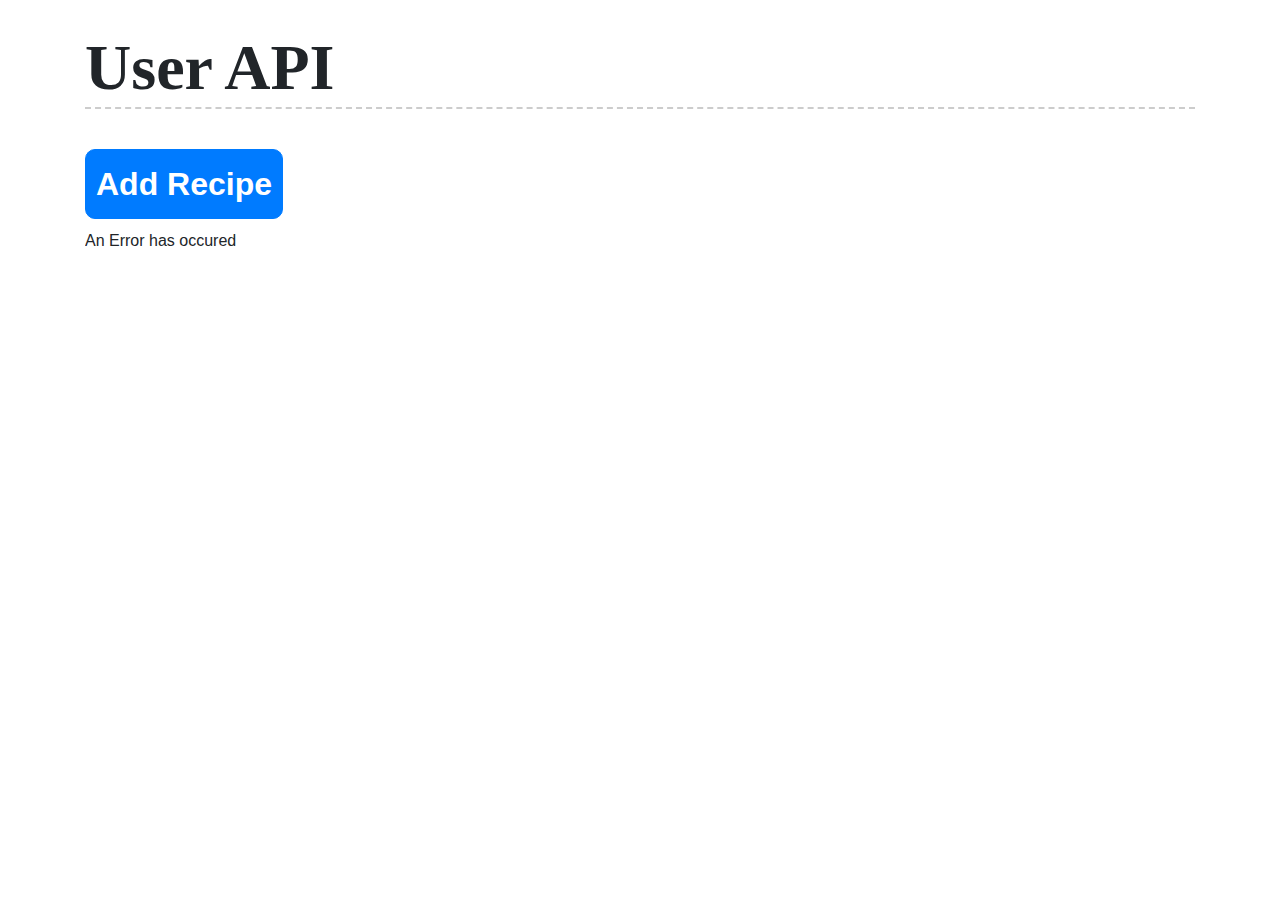
==== album.html @ 972b7599 "hi" ====
<!DOCTYPE html>
<html lang="en">
  <head>
    <script src="./jquery-3.4.1.min.js"></script>
    <script src="./popper.min.js"></script>
    <script src="./bootstrap.min.js"></script>

    <script src="./jqcrud.js"></script>
    <link rel="stylesheet" href="./bootstrap.min.css" />
    <link rel="stylesheet" href="./jqstyles.css" />
  </head>
  <body class="container">
    <h1>User API</h1>

    <!-- Button trigger modal -->
    <button
      type="button"
      class="btn btn-primary btn-lg btn-rec"
      data-toggle="modal"
      data-target="#addModal"
    >
      Add Recipe
    </button>

    <!-- Modal -->
    <div
      class="modal fade"
      id="addModal"
      tabindex="-1"
      role="dialog"
      aria-labelledby="modelnameId"
      aria-hidden="true"
    >
      <div class="modal-dialog" role="document">
        <div class="modal-content">
          <div class="modal-header">
            <h5 class="modal-name">Add New User</h5>
            <button
              type="button"
              class="close"
              data-dismiss="modal"
              aria-label="Close"
            >
              <span aria-hidden="true">&times;</span>
            </button>
          </div>
          <div class="modal-email">
            <div class="form-group">
              <label for="name">name</label>
              <input
                type="text"
                class="form-control"
                name="name"
                id="name"
                aria-describedby="nameHelp"
                placeholder="name of the User"
              />
              <small id="nameHelp" class="form-text text-muted"
                >Enter name of the User</small
              >
            </div>
            <div class="form-group">
              <label for="email">email</label>
              <input
                type="text"
                class="form-control"
                name="email"
                id="email"
                aria-describedby="emailHelp"
                placeholder="Email"
              />
              <small id="emailHelp" class="form-text text-muted"
                >Enter Details</small
              >
            </div>
          </div>
          <div class="modal-footer">
            <button id="addBtn" class="btn btn-info">Add Recipe</button>
            <button
              type="button"
              class="btn btn-secondary"
              data-dismiss="modal"
            >
              Close
            </button>
          </div>
        </div>
      </div>
    </div>

    <div id="recipes">Loading ...</div>

    <div
      class="modal fade"
      id="updateModal"
      tabindex="-1"
      role="dialog"
      aria-labelledby="modelnameId"
      aria-hidden="true"
    >
      <div class="modal-dialog" role="document">
        <div class="modal-content">
          <div class="modal-header">
            <h5 class="modal-name">Update Record</h5>
            <button
              type="button"
              class="close"
              data-dismiss="modal"
              aria-label="Close"
            >
              <span aria-hidden="true">&times;</span>
            </button>
          </div>
          <div class="modal-email">
            <input type="hidden" id="updateId" /> <br />
            <div class="form-group">
              <label for="updatename">name</label>
              <input
                type="text"
                class="form-control"
                name="updatename"
                id="updatename"
                aria-describedby="updateHelpId"
                placeholder=""
              />
              <small id="updateHelpId" class="form-text text-muted"
                >Enter name to Update</small
              >
            </div>
            <div class="form-group">
              <label for="updateemail">email</label>
              <textarea
                class="form-control"
                name="updateemail"
                id="updateemail"
                rows="3"
              ></textarea>
            </div>
          </div>
          <div class="modal-footer">
            <button id="updateSave" class="btn btn-primary">Update</button>
            <button
              type="button"
              class="btn btn-secondary"
              data-dismiss="modal"
            >
              Close
            </button>
          </div>
        </div>
      </div>
    </div>
  </body>
</html>
---- jqstyles.css ----
.recipe {
  border-bottom: 2px dashed blue;
  margin-bottom: 5px;
}
* {
  box-sizing: border-box;
  margin: 0;
  padding: 0;
}

body {
  background-color: #fff;
}
.container h1 {
  font-family: "Grand Hotel", cursive;
  font-size: 4rem;
  font-weight: 900;
  margin: 30px auto;
  border-bottom: 2px dashed #ccc;
  transition: all 0.4s ease;
}
.container h1:hover {
  opacity: 0.7;
}

.recipe {
  border-bottom: 2px dotted #000;
  margin-top: 10px;

  padding-bottom: 5px;
  overflow: hidden;
}
.recipe h3 {
  text-transform: uppercase;
}
.recipe p {
  font-size: 11;
  font-family: Verdana, Geneva, Tahoma, sans-serif;
}

.btn-rec,
.btn-del,
#war {
  border-radius: 10px;
  transition: all 0.5s ease;
  font-weight: 900;
}
.btn-rec {
  padding: 10px;
  margin: 10px 0;
  font-size: 2rem;
  font-weight: 600;
}
#war {
  margin: 0 10px;
}
.btn-rec:hover,
.btn-del:hover,
#war:hover {
  box-shadow: 3px 3px 5px #aaa;
  transform: scale(1.013);
  border: 1px solid #ccc;
  background-color: #fff;
}
.btn-rec:hover {
  color: #17a2b8;
}
.btn-del:hover {
  color: #dc3545;
}
.recipe p:hover {
  font-size: 1.01em;
}
#war:hover {
  color: #ffc20c;
  background-color: #555;
  border: 1px solid #ffc20c;
}
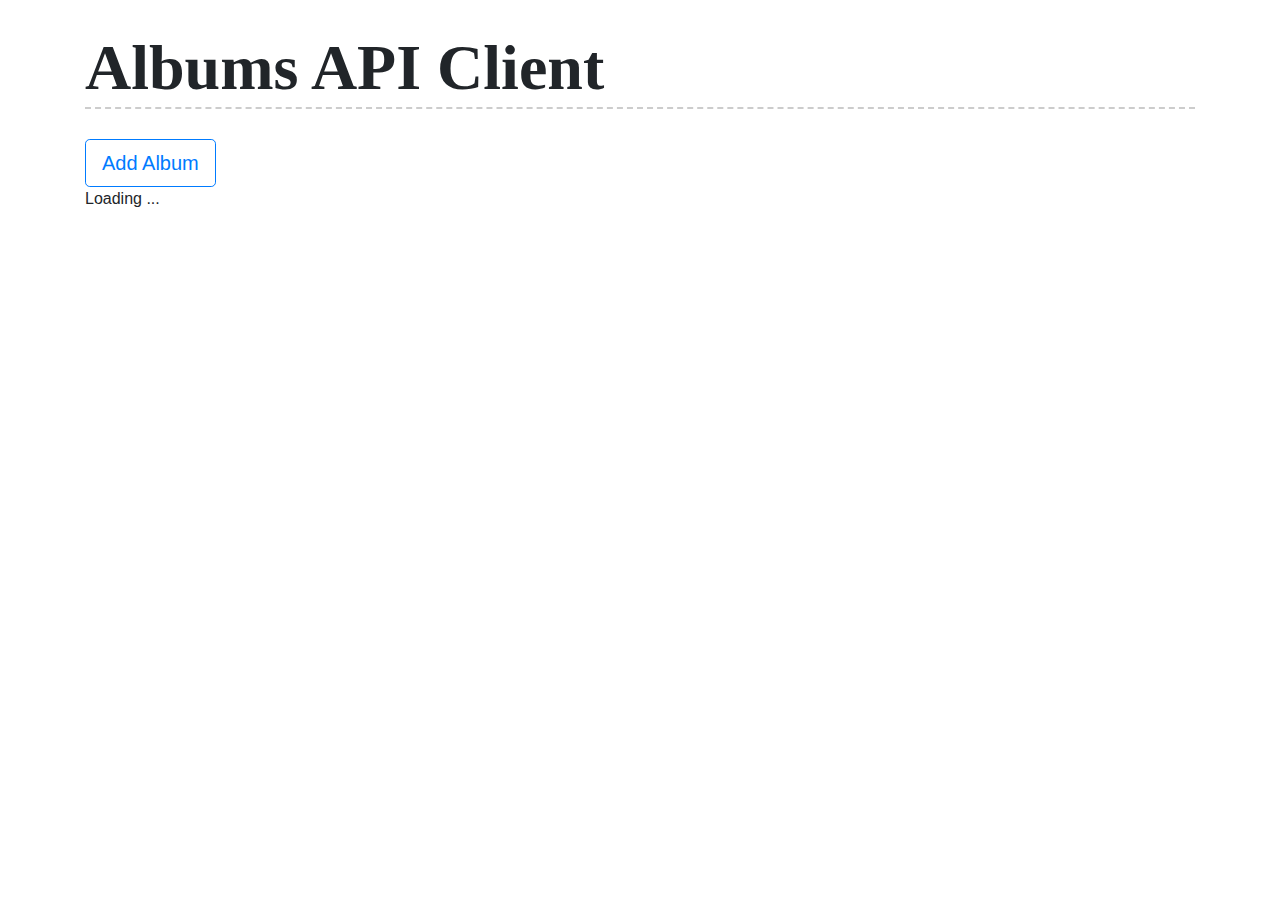
==== commit 0d910021: "hi" ====
--- a/album.html
+++ b/album.html
@@ -1,25 +1,24 @@
 <!DOCTYPE html>
 <html lang="en">
   <head>
-    <script src="./jquery-3.4.1.min.js"></script>
-    <script src="./popper.min.js"></script>
-    <script src="./bootstrap.min.js"></script>
-
-    <script src="./jqcrud.js"></script>
-    <link rel="stylesheet" href="./bootstrap.min.css" />
-    <link rel="stylesheet" href="./jqstyles.css" />
+    <script src="jquery-3.4.1.min.js"></script>
+    <script src="popper.min.js"></script>
+    <script src="bootstrap.min.js"></script>
+    <script src="jqcruda.js"></script>
+    <link rel="stylesheet" href="bootstrap.min.css" />
+    <link rel="stylesheet" href="jqstyles.css" />
   </head>
   <body class="container">
-    <h1>User API</h1>
+    <h1>Albums API Client</h1>
 
     <!-- Button trigger modal -->
     <button
       type="button"
-      class="btn btn-primary btn-lg btn-rec"
+      class="btn btn-outline-primary btn-lg"
       data-toggle="modal"
       data-target="#addModal"
     >
-      Add Recipe
+      Add Album
     </button>
 
     <!-- Modal -->
@@ -28,13 +27,13 @@
       id="addModal"
       tabindex="-1"
       role="dialog"
-      aria-labelledby="modelnameId"
+      aria-labelledby="modelTitleId"
       aria-hidden="true"
     >
       <div class="modal-dialog" role="document">
         <div class="modal-content">
           <div class="modal-header">
-            <h5 class="modal-name">Add New User</h5>
+            <h5 class="modal-title">Add New Album</h5>
             <button
               type="button"
               class="close"
@@ -44,41 +43,28 @@
               <span aria-hidden="true">&times;</span>
             </button>
           </div>
-          <div class="modal-email">
+          <div class="modal-body">
             <div class="form-group">
-              <label for="name">name</label>
+              <label for="title">Title</label>
               <input
                 type="text"
                 class="form-control"
-                name="name"
-                id="name"
-                aria-describedby="nameHelp"
-                placeholder="name of the User"
+                name="title"
+                id="title"
+                aria-describedby="titleHelp"
+                placeholder="Title of the Album"
+                required
               />
-              <small id="nameHelp" class="form-text text-muted"
-                >Enter name of the User</small
-              >
-            </div>
-            <div class="form-group">
-              <label for="email">email</label>
-              <input
-                type="text"
-                class="form-control"
-                name="email"
-                id="email"
-                aria-describedby="emailHelp"
-                placeholder="Email"
-              />
-              <small id="emailHelp" class="form-text text-muted"
-                >Enter Details</small
+              <small id="titleHelp" class="form-text" style="color: grey"
+                >Enter Title of the Album</small
               >
             </div>
           </div>
           <div class="modal-footer">
-            <button id="addBtn" class="btn btn-info">Add Recipe</button>
+            <button id="addBtn" class="btn btn-outline-info">Add Album</button>
             <button
               type="button"
-              class="btn btn-secondary"
+              class="btn btn-outline-secondary"
               data-dismiss="modal"
             >
               Close
@@ -88,20 +74,20 @@
       </div>
     </div>
 
-    <div id="recipes">Loading ...</div>
+    <div id="albums">Loading ...</div>
 
     <div
       class="modal fade"
       id="updateModal"
       tabindex="-1"
       role="dialog"
-      aria-labelledby="modelnameId"
+      aria-labelledby="modelTitleId"
       aria-hidden="true"
     >
       <div class="modal-dialog" role="document">
         <div class="modal-content">
           <div class="modal-header">
-            <h5 class="modal-name">Update Record</h5>
+            <h5 class="modal-title">Update Record</h5>
             <button
               type="button"
               class="close"
@@ -111,37 +97,31 @@
               <span aria-hidden="true">&times;</span>
             </button>
           </div>
-          <div class="modal-email">
+          <div class="modal-body">
             <input type="hidden" id="updateId" /> <br />
             <div class="form-group">
-              <label for="updatename">name</label>
+              <label for="updateTitle">Title</label>
               <input
                 type="text"
                 class="form-control"
-                name="updatename"
-                id="updatename"
+                name="updateTitle"
+                id="updateTitle"
                 aria-describedby="updateHelpId"
                 placeholder=""
+                required
               />
-              <small id="updateHelpId" class="form-text text-muted"
-                >Enter name to Update</small
+              <small id="updateHelpId" class="form-text" style="color: grey"
+                >Enter Title to Update</small
               >
-            </div>
-            <div class="form-group">
-              <label for="updateemail">email</label>
-              <textarea
-                class="form-control"
-                name="updateemail"
-                id="updateemail"
-                rows="3"
-              ></textarea>
             </div>
           </div>
           <div class="modal-footer">
-            <button id="updateSave" class="btn btn-primary">Update</button>
+            <button id="updateSave" class="btn btn-outline-primary">
+              Update
+            </button>
             <button
               type="button"
-              class="btn btn-secondary"
+              class="btn btn-outline-secondary"
               data-dismiss="modal"
             >
               Close
--- a/jqstyles.css
+++ b/jqstyles.css
@@ -50,6 +50,7 @@
   margin: 10px 0;
   font-size: 2rem;
   font-weight: 600;
+  background: #17a2b8;
 }
 #war {
   margin: 0 10px;
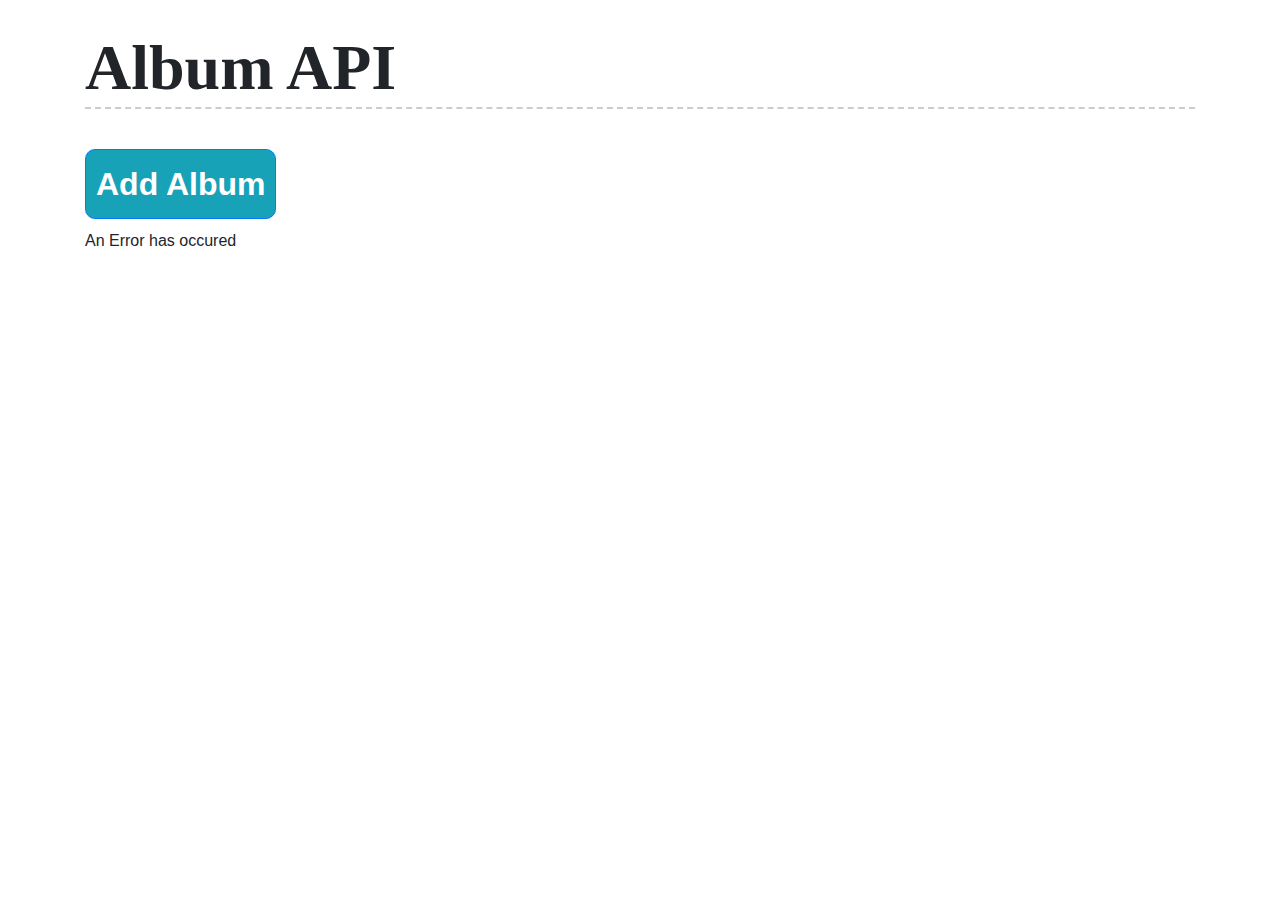
==== commit 07fea58d: "version 1.2.0" ====
--- a/album.html
+++ b/album.html
@@ -1,20 +1,21 @@
 <!DOCTYPE html>
 <html lang="en">
   <head>
-    <script src="jquery-3.4.1.min.js"></script>
-    <script src="popper.min.js"></script>
-    <script src="bootstrap.min.js"></script>
-    <script src="jqcruda.js"></script>
-    <link rel="stylesheet" href="bootstrap.min.css" />
-    <link rel="stylesheet" href="jqstyles.css" />
+    <script src="./jquery-3.4.1.min.js"></script>
+    <script src="./popper.min.js"></script>
+    <script src="./bootstrap.min.js"></script>
+
+    <script src="./album.js"></script>
+    <link rel="stylesheet" href="./bootstrap.min.css" />
+    <link rel="stylesheet" href="./jqstyles.css" />
   </head>
   <body class="container">
-    <h1>Albums API Client</h1>
+    <h1>Album API</h1>
 
     <!-- Button trigger modal -->
     <button
       type="button"
-      class="btn btn-outline-primary btn-lg"
+      class="btn btn-primary btn-lg btn-rec"
       data-toggle="modal"
       data-target="#addModal"
     >
@@ -27,7 +28,7 @@
       id="addModal"
       tabindex="-1"
       role="dialog"
-      aria-labelledby="modelTitleId"
+      aria-labelledby="modeltitleId"
       aria-hidden="true"
     >
       <div class="modal-dialog" role="document">
@@ -43,28 +44,41 @@
               <span aria-hidden="true">&times;</span>
             </button>
           </div>
-          <div class="modal-body">
+          <div class="modal-email">
             <div class="form-group">
-              <label for="title">Title</label>
+              <label for="title">title</label>
               <input
                 type="text"
                 class="form-control"
-                name="title"
+                title="title"
                 id="title"
                 aria-describedby="titleHelp"
-                placeholder="Title of the Album"
-                required
+                placeholder="title of the Album"
               />
-              <small id="titleHelp" class="form-text" style="color: grey"
-                >Enter Title of the Album</small
+              <small id="titleHelp" class="form-text text-muted"
+                >Enter title of the Album</small
+              >
+            </div>
+            <div class="form-group">
+              <label for="email">email</label>
+              <input
+                type="text"
+                class="form-control"
+                title="email"
+                id="email"
+                aria-describedby="emailHelp"
+                placeholder="Email"
+              />
+              <small id="emailHelp" class="form-text text-muted"
+                >Enter Details</small
               >
             </div>
           </div>
           <div class="modal-footer">
-            <button id="addBtn" class="btn btn-outline-info">Add Album</button>
+            <button id="addBtn" class="btn btn-info">Add Album</button>
             <button
               type="button"
-              class="btn btn-outline-secondary"
+              class="btn btn-secondary"
               data-dismiss="modal"
             >
               Close
@@ -74,14 +88,14 @@
       </div>
     </div>
 
-    <div id="albums">Loading ...</div>
+    <div id="recipes">Loading ...</div>
 
     <div
       class="modal fade"
       id="updateModal"
       tabindex="-1"
       role="dialog"
-      aria-labelledby="modelTitleId"
+      aria-labelledby="modeltitleId"
       aria-hidden="true"
     >
       <div class="modal-dialog" role="document">
@@ -97,31 +111,37 @@
               <span aria-hidden="true">&times;</span>
             </button>
           </div>
-          <div class="modal-body">
+          <div class="modal-email">
             <input type="hidden" id="updateId" /> <br />
             <div class="form-group">
-              <label for="updateTitle">Title</label>
+              <label for="updatetitle">title</label>
               <input
                 type="text"
                 class="form-control"
-                name="updateTitle"
-                id="updateTitle"
+                title="updatetitle"
+                id="updatetitle"
                 aria-describedby="updateHelpId"
                 placeholder=""
-                required
               />
-              <small id="updateHelpId" class="form-text" style="color: grey"
-                >Enter Title to Update</small
+              <small id="updateHelpId" class="form-text text-muted"
+                >Enter title to Update</small
               >
+            </div>
+            <div class="form-group">
+              <label for="updateemail">email</label>
+              <textarea
+                class="form-control"
+                title="updateemail"
+                id="updateemail"
+                rows="3"
+              ></textarea>
             </div>
           </div>
           <div class="modal-footer">
-            <button id="updateSave" class="btn btn-outline-primary">
-              Update
-            </button>
+            <button id="updateSave" class="btn btn-primary">Update</button>
             <button
               type="button"
-              class="btn btn-outline-secondary"
+              class="btn btn-secondary"
               data-dismiss="modal"
             >
               Close
